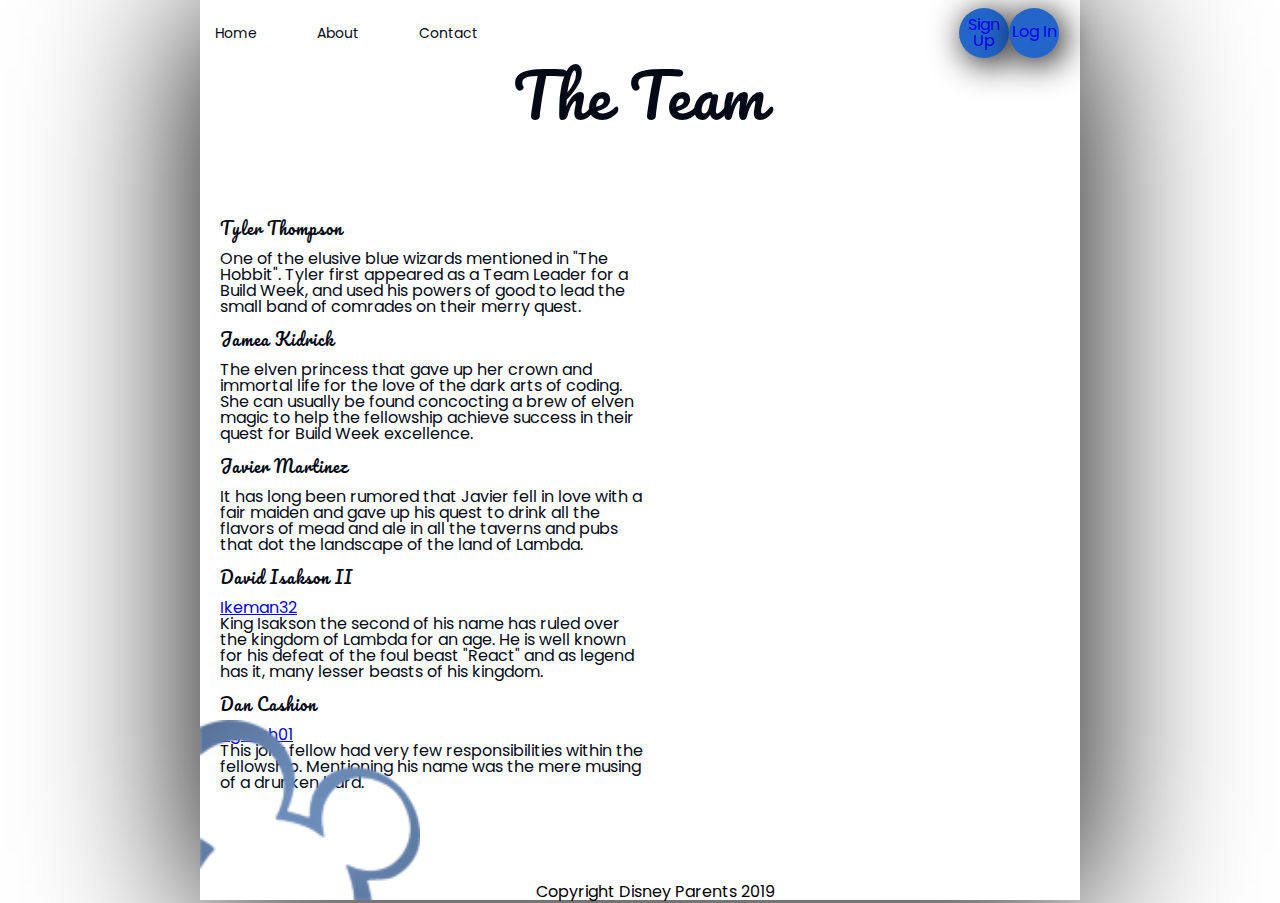
==== about.html @ 9949dbdb "final version 1.0" ====
<!doctype html>

<html lang="en">

<head>
    <meta charset="utf-8">
    <meta name="viewport" content="width=device-width, initial-scale=1">
    <title>The Team</title>
    <link href="https://fonts.googleapis.com/css?family=Pacifico|Poppins&display=swap" rel="stylesheet">
    <link href="https://fonts.googleapis.com/css?family=Pacifico|Poppins&display=swap" rel="stylesheet">
    <!-- <link href="https://fonts.googleapis.com/css?family=Bangers|Titillium+Web" rel="stylesheet"> -->
    <link rel="stylesheet" href="css/index.css">

    <!--[if lt IE 9]>
    <script src="https://cdnjs.cloudflare.com/ajax/libs/html5shiv/3.7.3/html5shiv.js"></script>
  <![endif]-->
    <link href="https://fonts.googleapis.com/css?family=Pacifico|Poppins&display=swap" rel="stylesheet">
</head>

<body>

    <div class="content">
        <header>
            <nav id="navbar">

                <div class="navLinks">
                    <a href="index.html" class="navLink">Home</a>
                    <a href="about.html" class="navLink">About</a>
                    <a href="contact.html" class="navLink">Contact</a>
                </div>
                <div class="logButt">
                    <a href="#" id="signUp">Sign Up</a>
                    <a href="#" id="logIn">Log In</a>
                </div>

                <!-- <img class="logo" src="img/logo.png" alt="Mouse Ears"> -->
            </nav>

            <div id="bannerSection">
                <div id="taglineBox">
                    <h1 id="tagline">The Team</h1>
                    <!-- <img id="headerImage" src="img/mid-page-accent.jpg" alt="Cinderella's Castle."> -->

                </div>

            </div>

        </header>
        <section id="upperSection">

            <div id="about">
                <h2>Tyler Thompson</h2>
                <p>One of the elusive blue wizards mentioned in "The Hobbit". Tyler     first appeared as a Team Leader for
                    a Build Week, and used his powers of good to lead the small band of comrades on their merry quest.</p>
                <br>
                <h2>Jamea Kidrick</h2>
                <p>The elven princess that gave up her crown and immortal life for      the love of the dark arts of coding.
                    She can usually be found concocting a brew of elven magic to help the fellowship achieve success in
                    their quest for Build Week excellence.</p>
                <br>
                <h2>Javier Martinez</h2>
                <p>It has long been rumored that Javier fell in love with a fair        maiden and gave up his quest to drink
                    all the flavors of mead and ale in all the taverns and pubs that dot the landscape of the land of
                    Lambda.</p>
                <br>
                <h2>David Isakson II </h2>
                <a href="https://github.com/ikeman32" id = ikeman32> Ikeman32</a>
                <p>King Isakson the second of his name has ruled over the kingdom       of Lambda for an age. He is well known
                    for his defeat of the foul beast "React" and as legend has it, many lesser beasts of his kingdom.
                </p>
                <br>
                <h2>Dan Cashion</h2>
                <a href="https://github.com/dgcash01" id = dgcash01> dgcash01</a>
                <p>This jolly fellow had very few responsibilities within the           fellowship. Mentioning his name was the mere
                    musing of a drunken bard.</p>
            </div>
        </section>
        <section>

        </section>

        <div id="address">

            <!-- <h2>Contact</h2>

      <p>123 Mouse Dropping Way
        <br>Magic Kingdom, USA
        <br>(888) 888-8888
        <br>signup@disneyparents.com</p> -->

            <div class="bottomEars">
                <img class="bottomEars" src="img/logo.png" alt="Mouse Ears">
            </div>
        </div>

        <footer id="footer">
            <p>Copyright Disney Parents 2019</p>

        </footer>
    </div>




</body>
---- css/index.css ----
/* http://meyerweb.com/eric/tools/css/reset/ 
   v2.0 | 20110126
   License: none (public domain)
*/
html,
body,
div,
span,
applet,
object,
iframe,
h1,
h2,
h3,
h4,
h5,
h6,
p,
blockquote,
pre,
a,
abbr,
acronym,
address,
big,
cite,
code,
del,
dfn,
em,
img,
ins,
kbd,
q,
s,
samp,
small,
strike,
strong,
sub,
sup,
tt,
var,
b,
u,
i,
center,
dl,
dt,
dd,
ol,
ul,
li,
fieldset,
form,
label,
legend,
table,
caption,
tbody,
tfoot,
thead,
tr,
th,
td,
article,
aside,
canvas,
details,
embed,
figure,
figcaption,
footer,
header,
hgroup,
menu,
nav,
output,
ruby,
section,
summary,
time,
mark,
audio,
video {
  margin: 0;
  padding: 0;
  border: 0;
  font-size: 100%;
  font: inherit;
  vertical-align: baseline;
}
/* HTML5 display-role reset for older browsers */
article,
aside,
details,
figcaption,
figure,
footer,
header,
hgroup,
menu,
nav,
section {
  display: block;
}
body {
  line-height: 1;
}
ol,
ul {
  list-style: none;
}
blockquote,
q {
  quotes: none;
}
blockquote:before,
blockquote:after,
q:before,
q:after {
  content: '';
  content: none;
}
table {
  border-collapse: collapse;
  border-spacing: 0;
}
* {
  box-sizing: border-box;
}
html,
body {
  height: 100%;
  font-family: 'Poppins', sans-serif;
  background: #09094b;
  background: url("https://cdn1.parksmedia.wdprapps.disney.com/media/blog/wp-content/uploads/2019/05/ksjfhury85ui11-624x352.jpg") no-repeat center center fixed;
  -webkit-background-size: cover;
  -moz-background-size: cover;
  -o-background-size: cover;
  background-size: cover;
}
h1,
h2,
h3,
h4,
h5 {
  font-family: 'Pacifico', cursive;
  letter-spacing: 1px;
  margin-bottom: 15px;
}
@keyframes example {
  from {
    background-color: #b3c8e9;
  }
  to {
    background-color: whitesmoke;
  }
}
#navbar {
  display: flex;
  height: 65px;
  flex-wrap: nowrap;
  justify-content: space-between;
  align-items: center;
}
#navbar .navLinks {
  display: flex;
  flex-flow: row nowrap;
}
#navbar .navLinks .navLink {
  color: #030a16;
  font-size: 14px;
  text-decoration: none;
  margin-right: 60px;
}
body {
  height: 100%;
}
.content {
  max-width: 880px;
  margin: auto;
  justify-content: center;
  background: #ffffff73;
  padding-left: 15px;
  padding-right: 15px;
  min-height: 100%;
  box-shadow: 0px 10px 160px black;
  z-index: 2;
  position: relative;
}
#upperSectionAbout {
  max-width: 880px;
  margin: auto;
  justify-content: center;
  background: #ffffff73;
  padding-left: 15px;
  padding-right: 15px;
  min-height: 100%;
  box-shadow: 0px 10px 160px black;
}
#taglineBox {
  display: flex;
  flex-flow: column wrap;
  text-align: center;
  justify-content: flex-start;
  align-items: center;
  width: 100%;
}
#tagline {
  font-size: 60px;
  color: #030a16;
}
#headerImage {
  border-radius: 50%;
  box-shadow: 0px 0px 40px black;
}
h1 {
  margin-bottom: 40px;
}
#bannerSection {
  margin: 0px 0px 30px 0px;
  display: flex;
  justify-content: space-between;
  align-items: center;
}
.logButt {
  display: flex;
  justify-content: space-between;
  color: #042f74;
  font-size: 16x;
  /* border: 1px solid darkslategray; */
  padding: 6px;
  text-align: center;
  vertical-align: middle;
}
.logButt #signUp {
  height: 50px;
  width: 50px;
  padding-top: 9px;
  text-decoration: none;
  background-color: #2365c9;
  animation-name: example;
  animation-duration: 0.5s;
  animation-iteration-count: infinite;
  animation-direction: alternate;
  border-radius: 100%;
  box-shadow: 5px 5px 35px black;
  text-align: center;
}
#logIn {
  height: 50px;
  width: 50px;
  padding-top: 16px;
  text-decoration: none;
  background-color: #2365c9;
  animation-name: example;
  animation-duration: 0.5s;
  animation-iteration-count: infinite;
  animation-direction: alternate;
  border-radius: 100%;
  box-shadow: 5px 5px 35px black;
  text-align: center;
}
#upperSection {
  padding-top: 25px;
  display: flex;
  flex-flow: row nowrap;
  align-items: center;
  margin: 0px 0px 25px 5px;
}
#upperSection #features {
  width: 425px;
  color: #030a16;
}
#about {
  width: 425px;
  color: #030a16;
}
#address {
  max-width: 880px;
  margin: auto;
  justify-content: flex-end;
  /* background: #ffffff73; */
  padding-left: 15px;
  padding-right: 15px;
}
#address h2 p {
  max-width: 880px;
  margin: auto;
}
.bottomEars {
  position: absolute;
  bottom: 0px;
  height: 20vh;
  width: 50%;
  left: 0px;
  z-index: 1;
  animation: 4s swipe-enter;
}
.bottomEars .bottomEars img {
  height: 100%;
}
@keyframes swipe-enter {
  0% {
    clip-path: inset(0 100% 0 0);
  }
  100% {
    clip-path: inset(0);
  }
}
#navbar {
  display: flex;
  height: 65px;
  flex-wrap: nowrap;
  justify-content: space-between;
  align-items: center;
}
#navbar .navLinks {
  display: flex;
  flex-flow: row nowrap;
}
#navbar .navLinks .navLink {
  color: #030a16;
  font-size: 14px;
  text-decoration: none;
  margin-right: 60px;
}
#footer {
  position: absolute;
  bottom: 0px;
  width: 100%;
  text-align: center;
}
@media (max-width: 500px) {
  #taglineBox {
    display: flex;
    flex-flow: column;
    text-align: center;
    justify-content: flex-start;
    align-items: center;
    width: 100%;
    height: 480px;
  }
  #taglineBox #taglineBoxAbout {
    display: flex;
    flex-flow: column wrap;
    text-align: center;
    justify-content: center;
    align-items: center;
    width: 100%;
    height: 480px;
  }
  #tagline {
    font-size: 60px;
    color: #030a16;
  }
  #taglineAbout {
    font-size: 60px;
    color: #030a16;
  }
  #headerImage {
    border-radius: 50%;
    box-shadow: 0px 0px 40px black;
  }
  h1 {
    margin-bottom: 40px;
  }
  #bannerSection {
    height: 480px;
    border-bottom: 1px solid #030a16;
    margin: 0px 0px 30px 0px;
    display: flex;
    justify-content: space-between;
    align-items: center;
  }
  #bannerSection #bannerSectionAbout {
    height: 480px;
    border-bottom: 1px solid #030a16;
    margin: 0px 0px 30px 0px;
    display: flex;
    justify-content: center;
    align-items: center;
  }
  .logButt {
    display: flex;
    justify-content: space-between;
    color: #042f74;
    font-size: 16x;
    /* border: 1px solid darkslategray; */
    padding: 6px;
    text-align: center;
    vertical-align: middle;
    width: 80vw;
  }
  .logButt #signUp {
    height: 50px;
    width: 50px;
    text-decoration: none;
    background-color: #2365c9;
    animation-name: example;
    animation-duration: 0.5s;
    animation-iteration-count: infinite;
    animation-direction: alternate;
    border-radius: 100%;
    box-shadow: 5px 5px 35px black;
    text-align: center;
  }
  #logIn {
    height: 50px;
    width: 50px;
    text-decoration: none;
    background-color: #2365c9;
    animation-name: example;
    animation-duration: 0.5s;
    animation-iteration-count: infinite;
    animation-direction: alternate;
    border-radius: 100%;
    box-shadow: 5px 5px 35px black;
    text-align: center;
  }
  #upperSection {
    display: flex;
    flex-flow: row nowrap;
    align-items: center;
    margin: 0px 0px 25px 5px;
  }
  #upperSection #features {
    width: 425px;
    color: #030a16;
  }
  #upperSection #features #about {
    width: 425px;
    color: #030a16;
  }
  #address {
    max-width: 880px;
    margin: auto;
    justify-content: flex-end;
    /* background: #ffffff73; */
    padding-left: 15px;
    padding-right: 15px;
  }
  #address h2 p {
    max-width: 880px;
    margin: auto;
  }
  #navbar {
    flex-direction: column-reverse;
    height: 450px;
    justify-content: space-around;
    align-items: center;
    margin-bottom: 20px;
  }
  #navbar .navLinks {
    flex-flow: column nowrap;
  }
  #navbar .navLinks .navLink {
    font-size: 20px;
    text-align: center;
    margin-top: 0px;
    margin-bottom: 0px;
    padding: 22px 0px;
    width: 500px;
    border-top: 1px solid #030a16;
  }
  .logo {
    margin: 15px 0px;
  }
  #bannerSection {
    border-bottom: 0px;
    height: 350px;
    padding-top: 0px;
  }
  #tagline {
    border-top: 1px solid #030a16;
    width: 500px;
    margin-top: 25px;
    padding-top: 40px;
  }
  #upperSection {
    width: 460px;
    flex-flow: column wrap;
    margin-right: 40px;
    padding-left: 0px;
    align-items: flex-start;
  }
  #features {
    width: 460px;
    margin: 25px 0px;
  }
  #about {
    width: 460px;
    margin: 25px 0px;
  }
  .middle-img {
    width: 460px;
  }
  #lowerSection {
    width: 460px;
    flex-flow: column wrap;
    margin-right: 40px;
    padding-left: 0px;
    align-items: flex-start;
    margin-bottom: 20px;
  }
  #address {
    width: 460px;
    margin-right: 40px;
  }
  #footer {
    text-align: center;
    margin-top: 50px;
  }
}
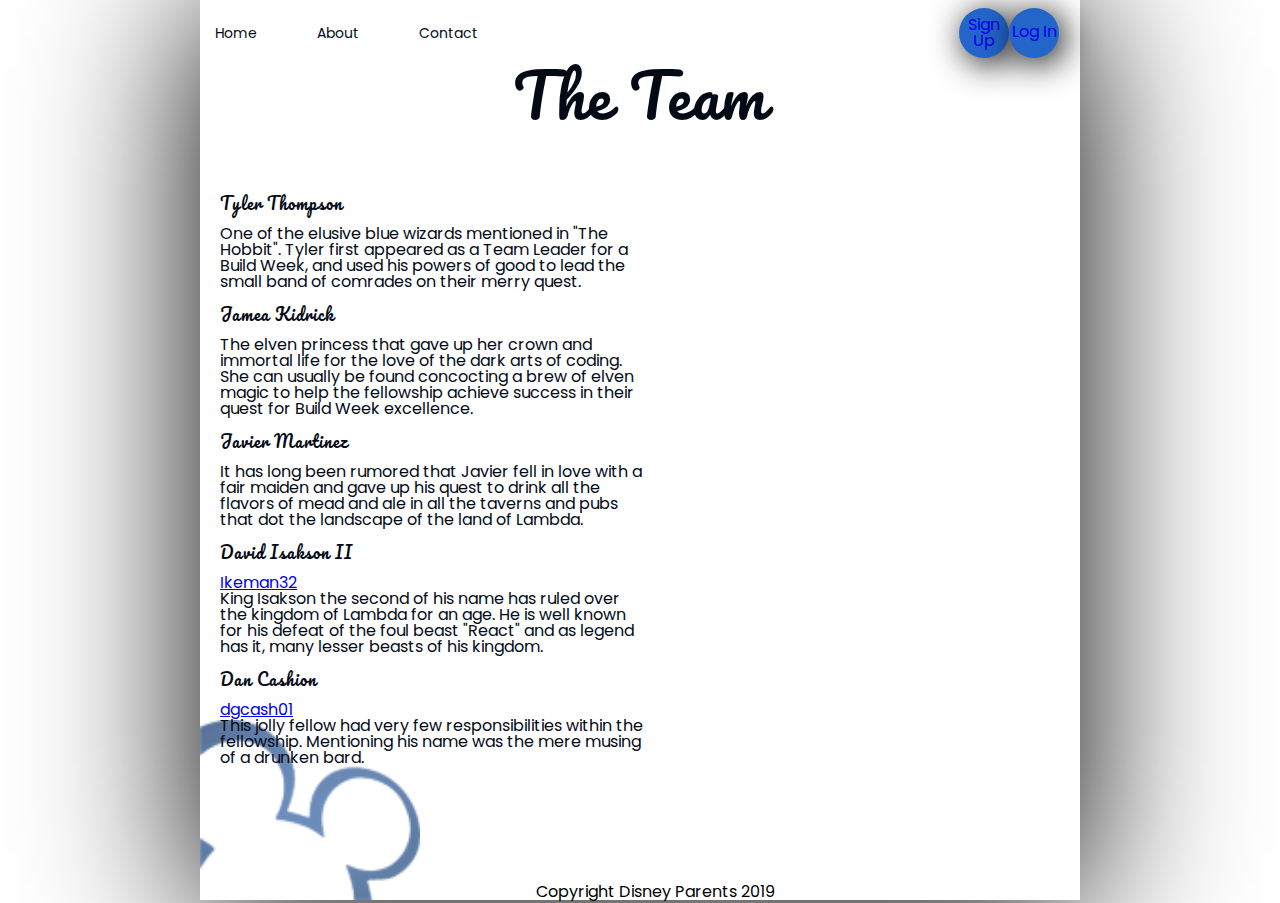
==== commit af5ceeeb: "z-index fix" ====
--- a/about.html
+++ b/about.html
@@ -29,8 +29,8 @@
                     <a href="contact.html" class="navLink">Contact</a>
                 </div>
                 <div class="logButt">
-                    <a href="#" id="signUp">Sign Up</a>
-                    <a href="#" id="logIn">Log In</a>
+                    <a href="https://disney-parent.davidisaksonii.now.sh/ParentSignUp" id="signUp">Sign Up</a>
+                    <a href="https://disney-parent.davidisaksonii.now.sh/Login" id="logIn">Log In</a>
                 </div>
 
                 <!-- <img class="logo" src="img/logo.png" alt="Mouse Ears"> -->
--- a/css/index.css
+++ b/css/index.css
@@ -189,15 +189,8 @@
   z-index: 2;
   position: relative;
 }
-#upperSectionAbout {
-  max-width: 880px;
-  margin: auto;
-  justify-content: center;
-  background: #ffffff73;
-  padding-left: 15px;
-  padding-right: 15px;
-  min-height: 100%;
-  box-shadow: 0px 10px 160px black;
+.content #about {
+  z-index: 2;
 }
 #taglineBox {
   display: flex;
@@ -263,11 +256,12 @@
   text-align: center;
 }
 #upperSection {
-  padding-top: 25px;
+  padding-top: 0px;
   display: flex;
   flex-flow: row nowrap;
   align-items: center;
   margin: 0px 0px 25px 5px;
+  z-index: 2;
 }
 #upperSection #features {
   width: 425px;
@@ -333,6 +327,9 @@
   text-align: center;
 }
 @media (max-width: 500px) {
+  #about {
+    z-index: 2;
+  }
   #taglineBox {
     display: flex;
     flex-flow: column;
@@ -340,7 +337,7 @@
     justify-content: flex-start;
     align-items: center;
     width: 100%;
-    height: 480px;
+    height: 275px;
   }
   #taglineBox #taglineBoxAbout {
     display: flex;
@@ -360,6 +357,7 @@
     color: #030a16;
   }
   #headerImage {
+    display: none;
     border-radius: 50%;
     box-shadow: 0px 0px 40px black;
   }
@@ -424,6 +422,7 @@
     flex-flow: row nowrap;
     align-items: center;
     margin: 0px 0px 25px 5px;
+    z-index: 2;
   }
   #upperSection #features {
     width: 425px;
@@ -469,8 +468,9 @@
   }
   #bannerSection {
     border-bottom: 0px;
-    height: 350px;
+    height: 85px;
     padding-top: 0px;
+    z-index: 2;
   }
   #tagline {
     border-top: 1px solid #030a16;
